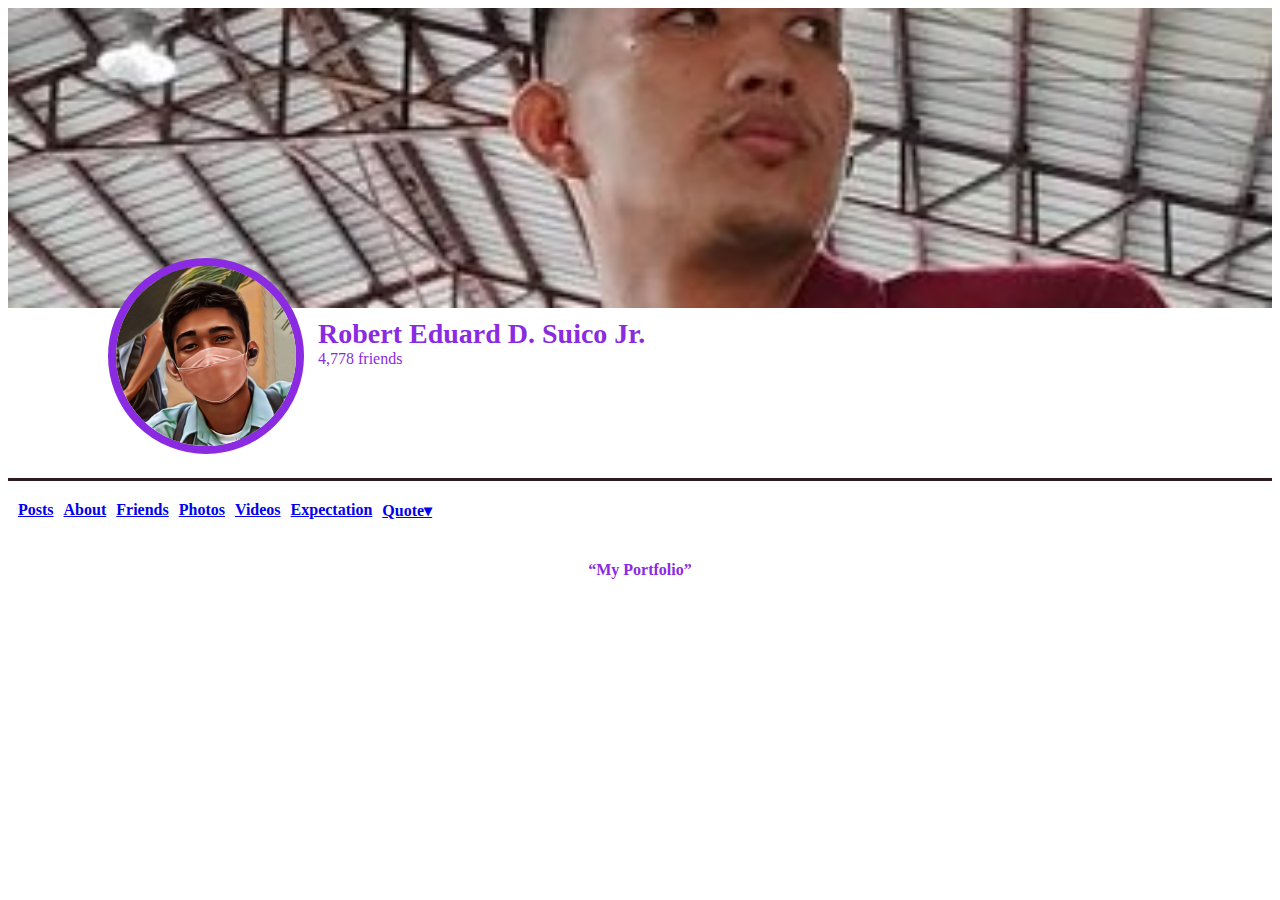
==== index.html @ 315b33f6 "first commit" ====
<!DOCTYPE html>
<html lang="en">
<head>
    <meta charset="UTF-8">
    <meta http-equiv="X-UA-Compatible" content="IE=edge">
    <meta name="viewport" content="width=device-width, initial-scale=1.0">
    <title>Suico, Robert Eduard Jr. D.</title>
    
</head>
<body style="text-align:center">
<section
    style="
    position: relative;
    height:300px;
    background-position: center;
    background-size: cover;
    background-repeat: no-repeat;
    background-image: url('cover.jpg')
    "
>

<div style="position: absolute; bottom: -150px; left: 100px">
    <img style="border: 8px solid blueviolet; border-radius: 50%; padding: 10px solid" height="180 width="180"" src = "robert.jpeg">
</div>


<div style="position: absolute; bottom: -60px; left: 310px; text-align: left">
    <div style="font-weight: 900; font-size: 28px; color:blueviolet">Robert Eduard D. Suico Jr. </div>
    <div style="color:blueviolet">4,778 friends</div>
</div>
</section>

<section style="margin-top: 170px; border-top: 3px solid rgb(50, 27, 30);"> 

    <div style="width: 60%; display: flex; gap: 10px; padding: 20px 10px; color:blueviolet;">
        <a href="/posts.html" ><strong>Posts</strong></a>
        <a href="/about.html" ><strong>About</strong></a>
        <a href="/friends.html" ><strong>Friends</strong></a>
        <a href="/photo.html" ><strong>Photos</strong></a>
        <a href="/video.html" ><strong>Videos</strong></a>
        <a href="/expectation.html" ><strong>Expectation</strong></a>
        <a href="/quote.html" ><strong>Quote&#9662;</strong></a>
    </div>
    <h4 style="color:blueviolet"> &#8220;My Portfolio&#8221; </h4>

</section>
</body>
</html>
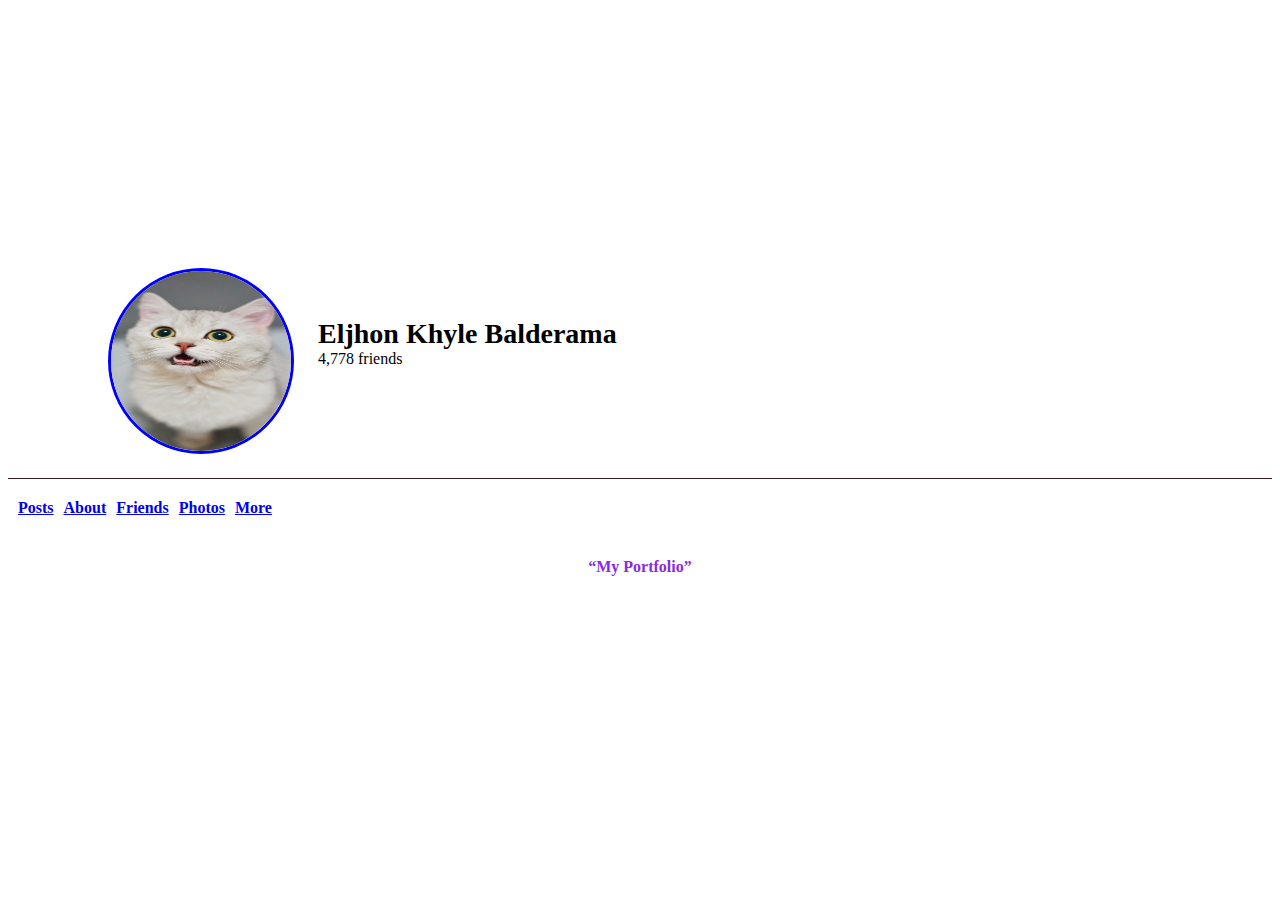
==== commit 0eab9de2: "Changed" ====
--- a/index.html
+++ b/index.html
@@ -1,48 +1,63 @@
 <!DOCTYPE html>
 <html lang="en">
-<head>
-    <meta charset="UTF-8">
-    <meta http-equiv="X-UA-Compatible" content="IE=edge">
-    <meta name="viewport" content="width=device-width, initial-scale=1.0">
+  <head>
+    <meta charset="UTF-8" />
+    <meta http-equiv="X-UA-Compatible" content="IE=edge" />
+    <meta name="viewport" content="width=device-width, initial-scale=1.0" />
     <title>Suico, Robert Eduard Jr. D.</title>
-    
-</head>
-<body style="text-align:center">
-<section
-    style="
-    position: relative;
-    height:300px;
-    background-position: center;
-    background-size: cover;
-    background-repeat: no-repeat;
-    background-image: url('cover.jpg')
-    "
->
+  </head>
 
-<div style="position: absolute; bottom: -150px; left: 100px">
-    <img style="border: 8px solid blueviolet; border-radius: 50%; padding: 10px solid" height="180 width="180"" src = "robert.jpeg">
-</div>
+  <body style="text-align: center">
+    <section
+      style="
+        position: relative;
+        height: 300px;
+        background-position: center;
+        background-size: cover;
+        background-repeat: no-repeat;
+        background-image: url('images/r34.jpg');
+      "
+    >
+      <div style="position: absolute; bottom: -150px; left: 100px">
+        <img
+          style="
+            border: 3px solid blue;
+            border-radius: 50%;
+            padding: 10px solid;
+          "
+          height="180"
+          width="180"
+          src="images/cat.jpg"
+        />
+      </div>
 
+      <div
+        style="position: absolute; bottom: -60px; left: 310px; text-align: left"
+      >
+        <div style="font-weight: 900; font-size: 28px; color: black">
+          Eljhon Khyle Balderama
+        </div>
+        <div style="color: black">4,778 friends</div>
+      </div>
+    </section>
 
-<div style="position: absolute; bottom: -60px; left: 310px; text-align: left">
-    <div style="font-weight: 900; font-size: 28px; color:blueviolet">Robert Eduard D. Suico Jr. </div>
-    <div style="color:blueviolet">4,778 friends</div>
-</div>
-</section>
-
-<section style="margin-top: 170px; border-top: 3px solid rgb(50, 27, 30);"> 
-
-    <div style="width: 60%; display: flex; gap: 10px; padding: 20px 10px; color:blueviolet;">
-        <a href="/posts.html" ><strong>Posts</strong></a>
-        <a href="/about.html" ><strong>About</strong></a>
-        <a href="/friends.html" ><strong>Friends</strong></a>
-        <a href="/photo.html" ><strong>Photos</strong></a>
-        <a href="/video.html" ><strong>Videos</strong></a>
-        <a href="/expectation.html" ><strong>Expectation</strong></a>
-        <a href="/quote.html" ><strong>Quote&#9662;</strong></a>
-    </div>
-    <h4 style="color:blueviolet"> &#8220;My Portfolio&#8221; </h4>
-
-</section>
-</body>
-</html>+    <section style="margin-top: 170px; border-top: 1px solid rgb(50, 27, 30)">
+      <div
+        style="
+          width: 60%;
+          display: flex;
+          gap: 10px;
+          padding: 20px 10px;
+          color: blueviolet;
+        "
+      >
+        <a href="/posts.html"><strong>Posts</strong></a>
+        <a href="/about.html"><strong>About</strong></a>
+        <a href="/friends.html"><strong>Friends</strong></a>
+        <a href="/photo.html"><strong>Photos</strong></a>
+        <a href="/more.html"><strong>More</strong></a>
+      </div>
+      <h4 style="color: blueviolet">&#8220;My Portfolio&#8221;</h4>
+    </section>
+  </body>
+</html>
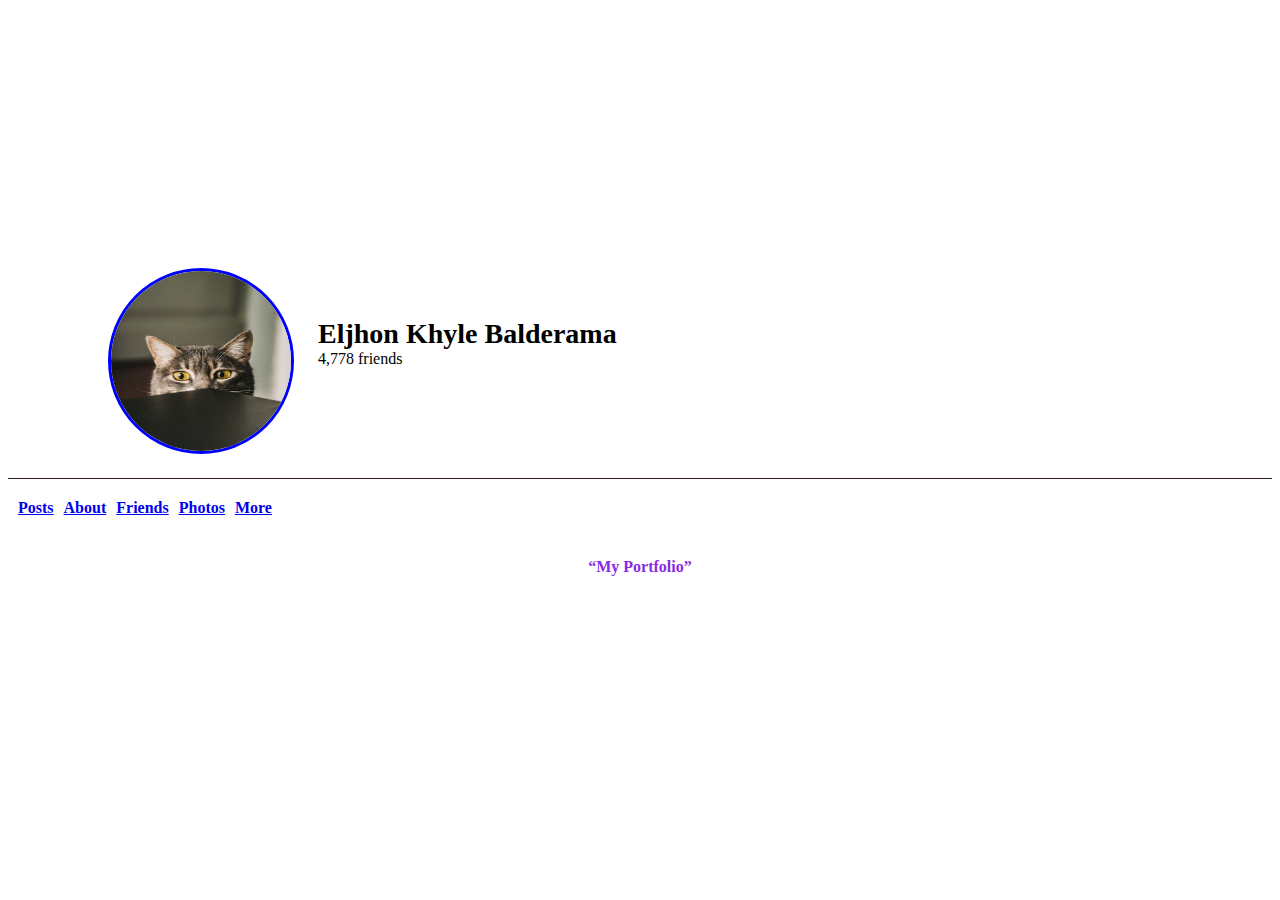
==== commit 98367a1f: "Changed" ====
--- a/index.html
+++ b/index.html
@@ -27,7 +27,7 @@
           "
           height="180"
           width="180"
-          src="images/cat.jpg"
+          src="images/cat 2.avif"
         />
       </div>
 
